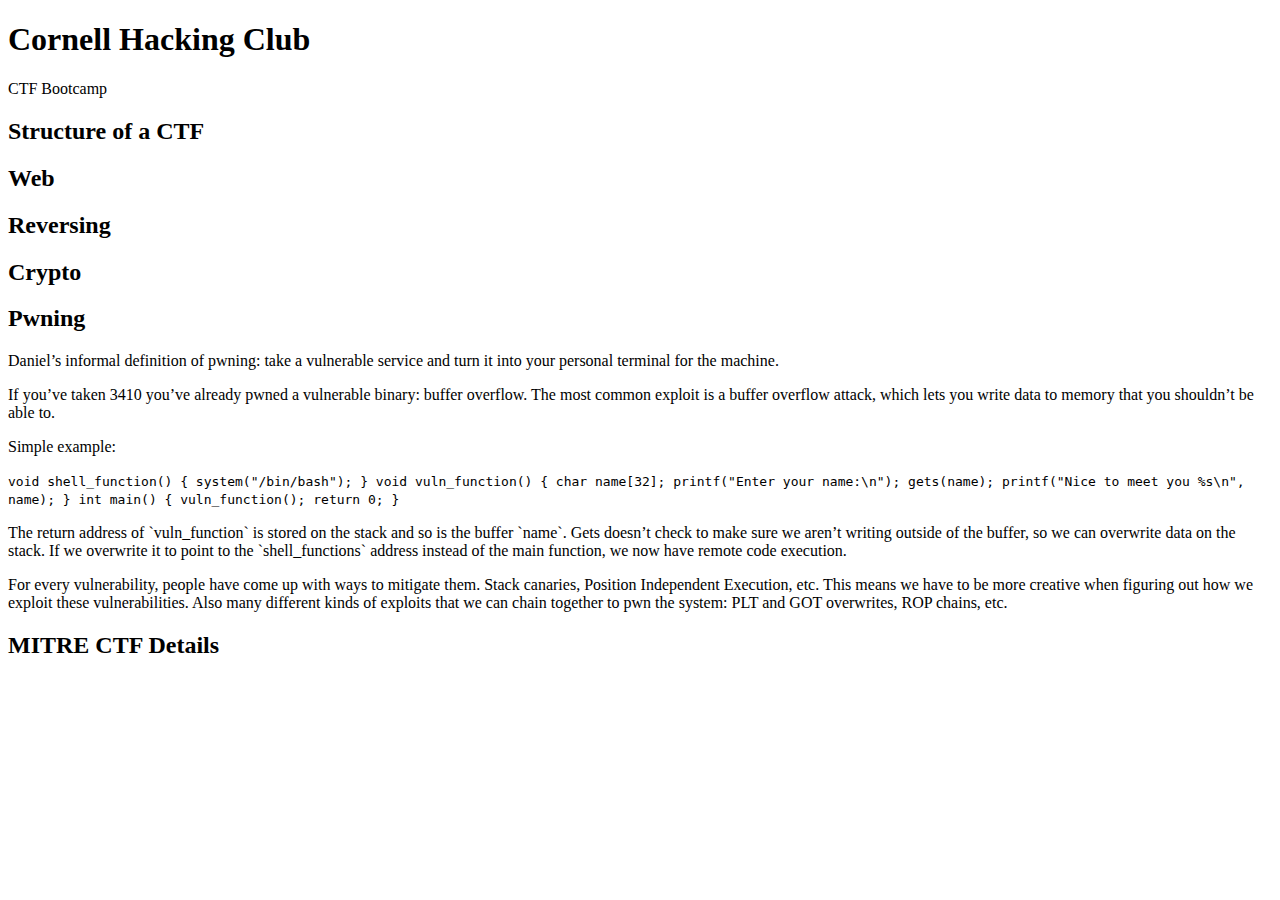
==== Archive/Meetings/02.18.19.html @ 6e64ecfc "sectioned pwning" ====
<!doctype html>
<html lang="en">
<head>
	<meta charset="utf-8">

	<title>Welcome Back | Cornell Hacking Club</title>

	<link rel="stylesheet" href="../../css/reveal.css">
	<link rel="stylesheet" href="../../css/theme/chc.css" id="theme">
</head>
<body>
	<div class="reveal">
		<div class="slides">
			<section>
				<h1>Cornell Hacking Club</h1>
				<p>CTF Bootcamp</p>
			</section>

			<section>
				<h2>Structure of a CTF</h2>
			</section>

			<section>
				<h2>Web</h2>
			</section>

			<section>
				<h2>Reversing</h2>
			</section>

      <section>
          <h2>Crypto</h2>
      </section>

      <section>
          <h2>Pwning</h2>
      </section>	      
		      		       
      <section>
	     <p>Daniel’s informal definition of pwning: 
	      take a vulnerable service and turn it into your personal terminal for the machine.</p> 
      </section>
		      
       <section>
	      <p>If you’ve taken 3410 you’ve already pwned a vulnerable binary: buffer overflow. 
	      The most common exploit is a buffer overflow attack, 
	      which lets you write data to memory that you shouldn’t be able to.</p>
      </section>
			
	 <section>
	      <p>Simple example:</p>
	      <code>
void shell_function() {
    system("/bin/bash");
}

void vuln_function() {
    char name[32];
    printf("Enter your name:\n");
    gets(name);
    printf("Nice to meet you %s\n", name);
}

int main() {
    vuln_function();
    return 0;
}
	      </code>
      </section>

			
	<section>
	      <p>The return address of `vuln_function` is stored on the stack and so is the buffer `name`. 
	      Gets doesn’t check to make sure we aren’t writing outside of the buffer, so we can overwrite data on the stack. 
	      If we overwrite it to point to the `shell_functions` address instead of the main function, 
	      we now have remote code execution.</p>
      </section>		
		      
       <section>
	      <p>For every vulnerability, people have come up with ways to mitigate them. Stack canaries, Position Independent Execution, etc.
	      This means we have to be more creative when figuring out how we exploit these vulnerabilities.
	      Also many different kinds of exploits that we can chain together to pwn the system: PLT and GOT overwrites, ROP chains, etc.</p>
      </section>

      <section>
          <h2>MITRE CTF Details</h2>
      </section>
	</div>
	<script src="../../js/reveal.js"></script>
	<script>Reveal.initialize();</script>
</body>
</html>
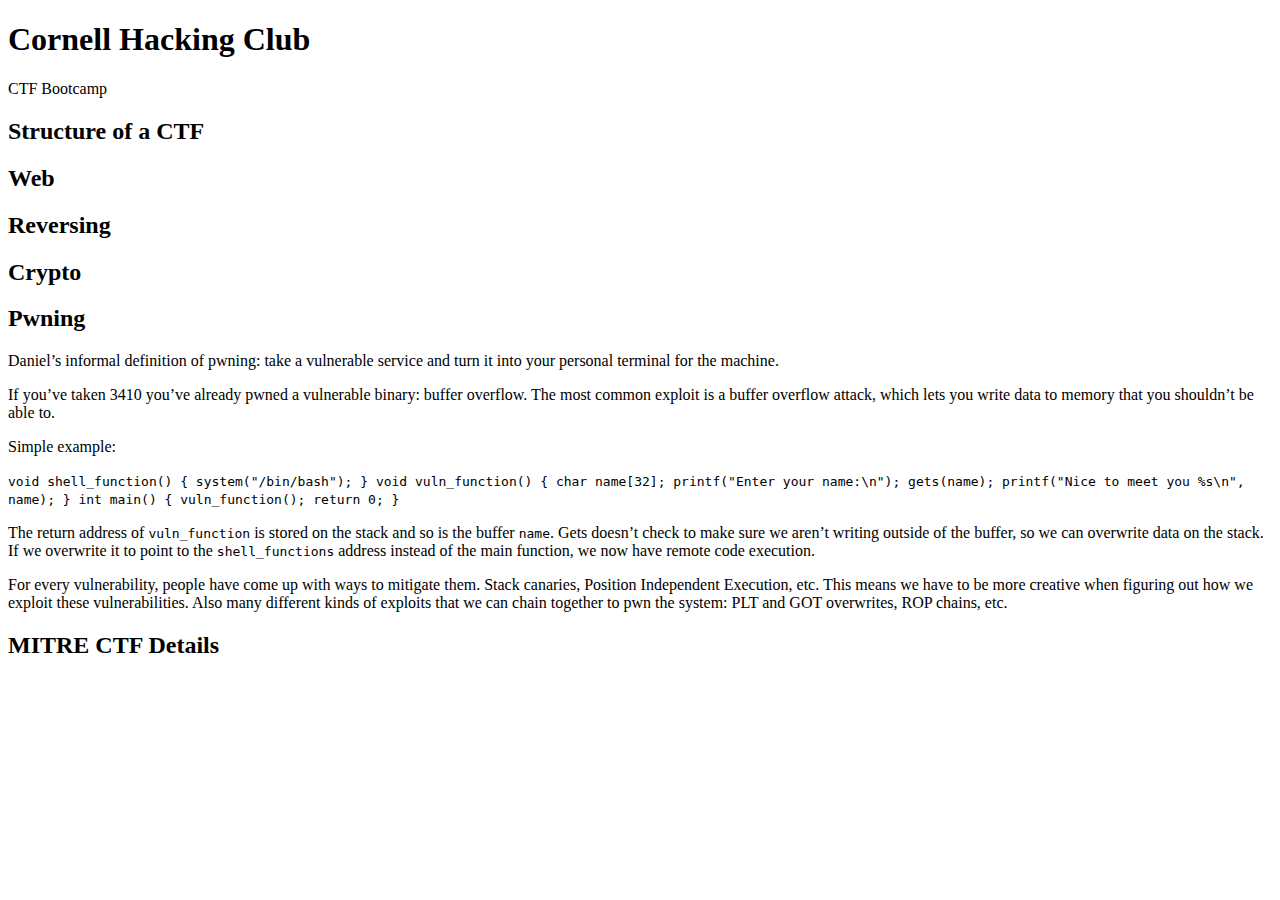
==== commit 4f895248: "updated pwn" ====
--- a/Archive/Meetings/02.18.19.html
+++ b/Archive/Meetings/02.18.19.html
@@ -51,28 +51,51 @@
 	      <p>Simple example:</p>
 	      <code>
 void shell_function() {
+		      </code>
+		 	<code>
     system("/bin/bash");
+				</code>
+		 	<code>
 }
+		      </code>
+		 	<code>
 
 void vuln_function() {
+				</code>
+		 	<code>
     char name[32];
+				</code>
+		 	<code>
     printf("Enter your name:\n");
+				</code>
+		 	<code>
     gets(name);
+				</code>
+		 	<code>
     printf("Nice to meet you %s\n", name);
+				</code>
+		 	<code>
 }
-
+</code>
+		 	<code>
 int main() {
+				</code>
+		 	<code>
     vuln_function();
+				</code>
+		 	<code>
     return 0;
+				</code>
+		 	<code>
 }
 	      </code>
       </section>
 
 			
 	<section>
-	      <p>The return address of `vuln_function` is stored on the stack and so is the buffer `name`. 
+		<p>The return address of <code>vuln_function</code> is stored on the stack and so is the buffer <code>name</code>. 
 	      Gets doesn’t check to make sure we aren’t writing outside of the buffer, so we can overwrite data on the stack. 
-	      If we overwrite it to point to the `shell_functions` address instead of the main function, 
+			If we overwrite it to point to the <code>shell_functions</code> address instead of the main function, 
 	      we now have remote code execution.</p>
       </section>		
 		      
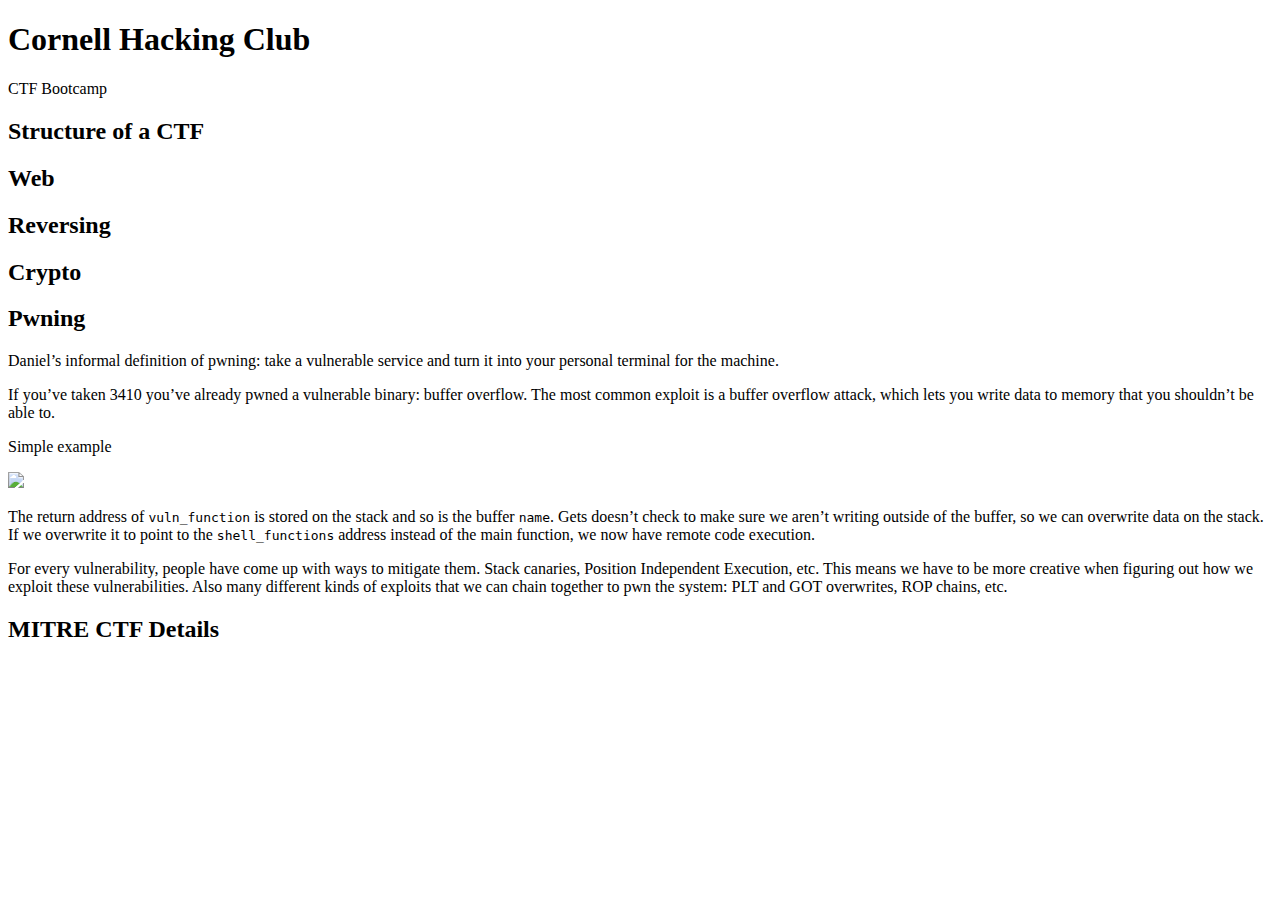
==== commit 491994c0: "updated pwn" ====
--- a/Archive/Meetings/02.18.19.html
+++ b/Archive/Meetings/02.18.19.html
@@ -48,47 +48,8 @@
       </section>
 			
 	 <section>
-	      <p>Simple example:</p>
-	      <code>
-void shell_function() {
-		      </code>
-		 	<code>
-    system("/bin/bash");
-				</code>
-		 	<code>
-}
-		      </code>
-		 	<code>
-
-void vuln_function() {
-				</code>
-		 	<code>
-    char name[32];
-				</code>
-		 	<code>
-    printf("Enter your name:\n");
-				</code>
-		 	<code>
-    gets(name);
-				</code>
-		 	<code>
-    printf("Nice to meet you %s\n", name);
-				</code>
-		 	<code>
-}
-</code>
-		 	<code>
-int main() {
-				</code>
-		 	<code>
-    vuln_function();
-				</code>
-		 	<code>
-    return 0;
-				</code>
-		 	<code>
-}
-	      </code>
+	      <p>Simple example</p>
+		<img src="vuln_code.png">
       </section>
 
 			
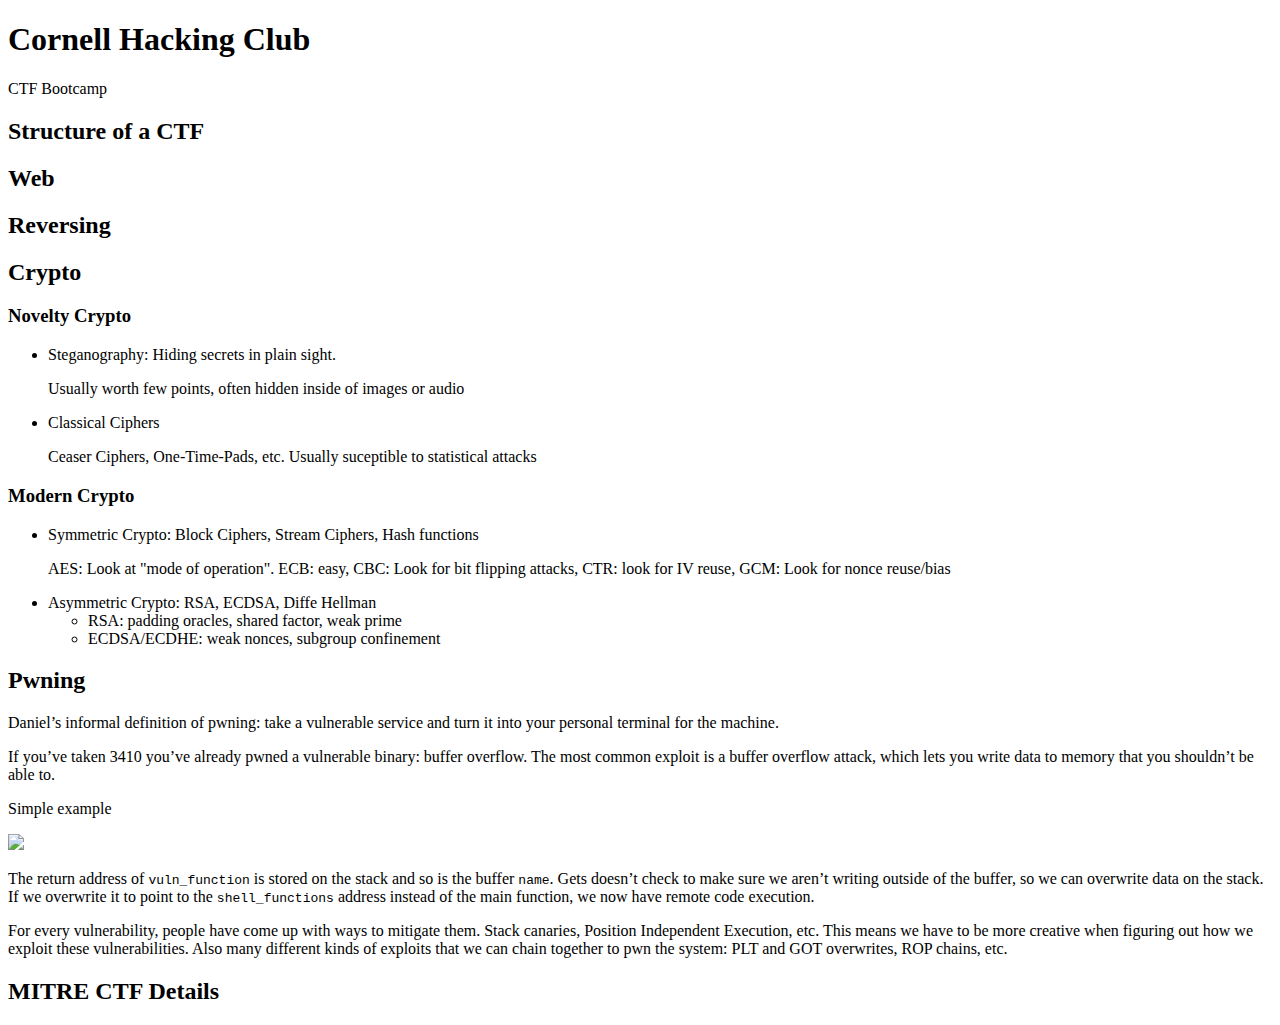
==== commit 46695c08: "Start crypto slides" ====
--- a/Archive/Meetings/02.18.19.html
+++ b/Archive/Meetings/02.18.19.html
@@ -28,8 +28,35 @@
 				<h2>Reversing</h2>
 			</section>
 
+      <section id ="crypto">
+          <h2>Crypto</h2>
+      </section>
+
       <section>
-          <h2>Crypto</h2>
+          <h3>Novelty Crypto</h3>
+          <ul>
+              <li> Steganography: Hiding secrets in plain sight.
+                  <p> Usually worth few points, often hidden inside of images or audio </p>
+              </li>
+              <li> Classical Ciphers
+                  <p> Ceaser Ciphers, One-Time-Pads, etc. Usually suceptible to statistical attacks</p>
+              </li>
+          </ul>
+      </section>
+
+      <section>
+          <h3> Modern Crypto </h3>
+          <ul>
+              <li> Symmetric Crypto: Block Ciphers, Stream Ciphers, Hash functions
+                  <p> AES: Look at "mode of operation". ECB: easy, CBC: Look for bit flipping attacks, CTR: look for IV reuse, GCM: Look for nonce reuse/bias
+              </li>
+              <li> Asymmetric Crypto: RSA, ECDSA, Diffe Hellman
+                  <ul>
+                      <li> RSA: padding oracles, shared factor, weak prime </li>
+                      <li> ECDSA/ECDHE: weak nonces, subgroup confinement
+                  </ul>
+              </li>
+          </ul>
       </section>
 
       <section>
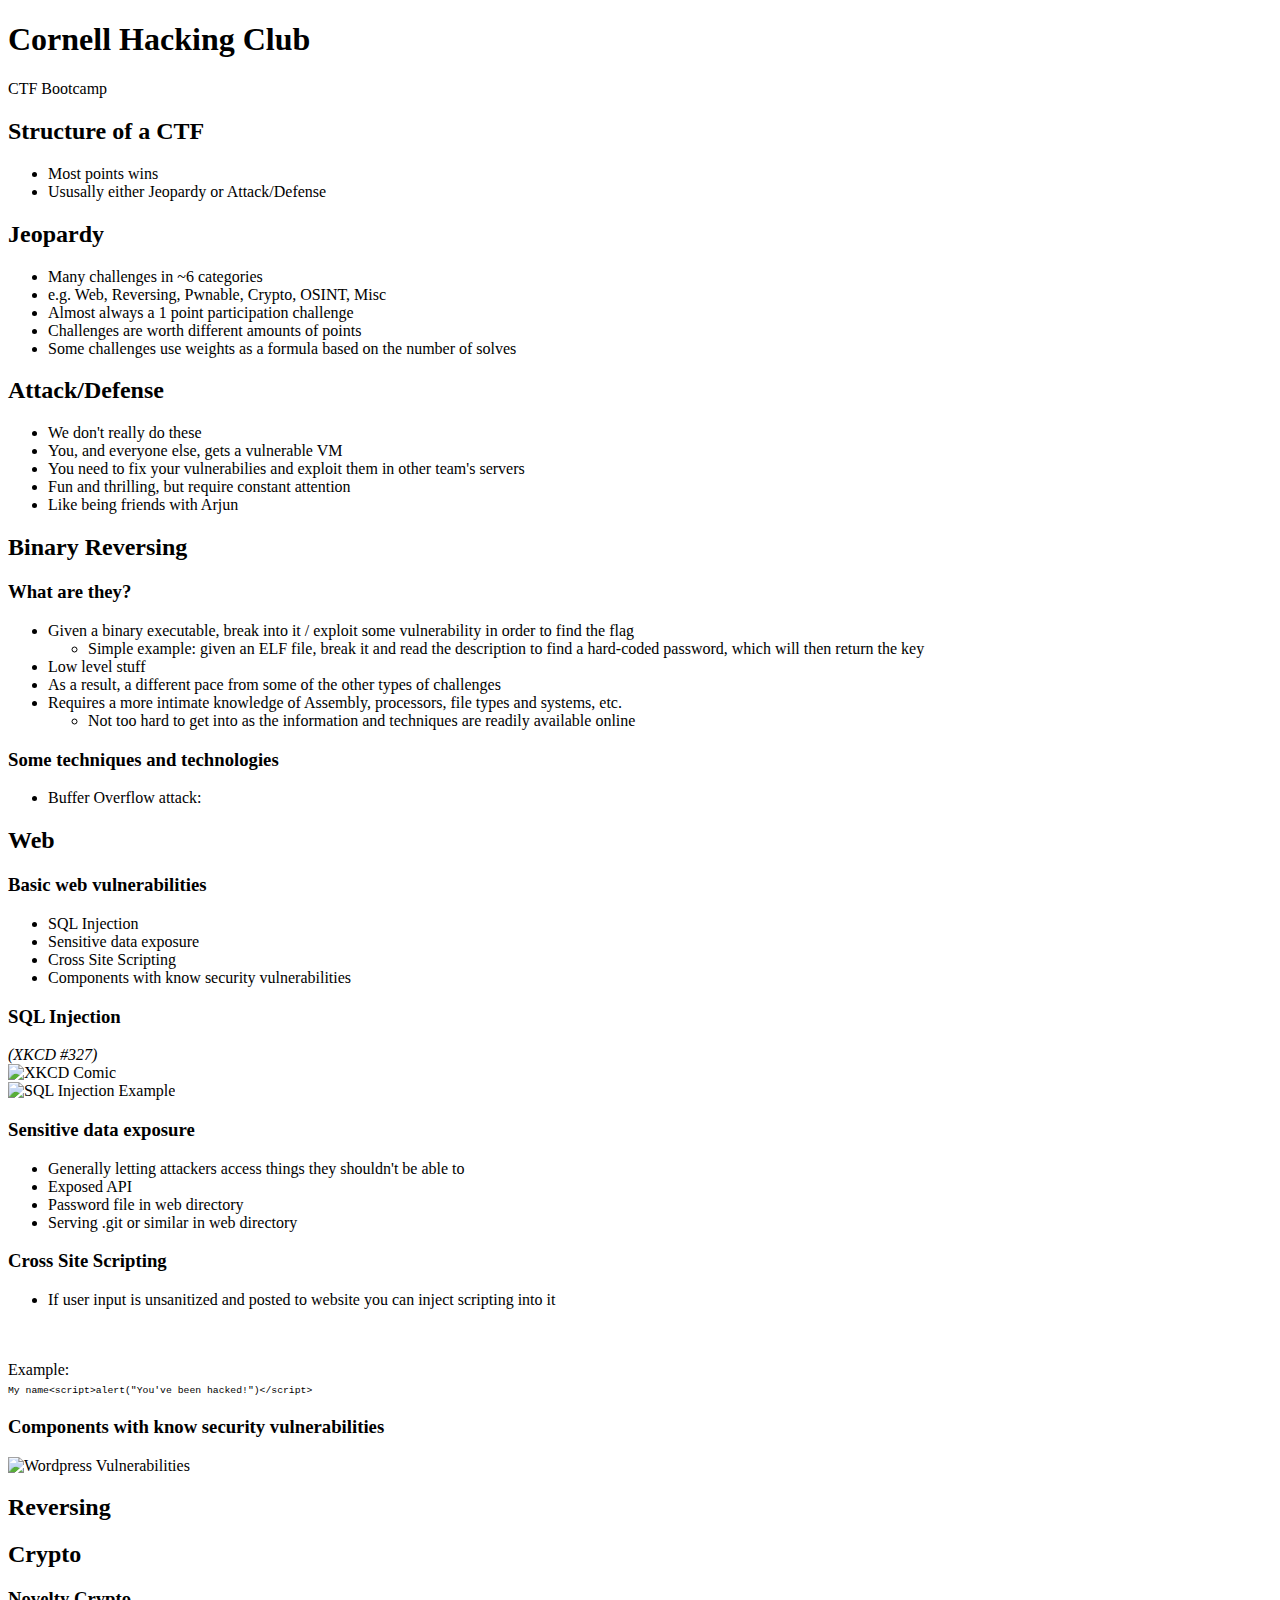
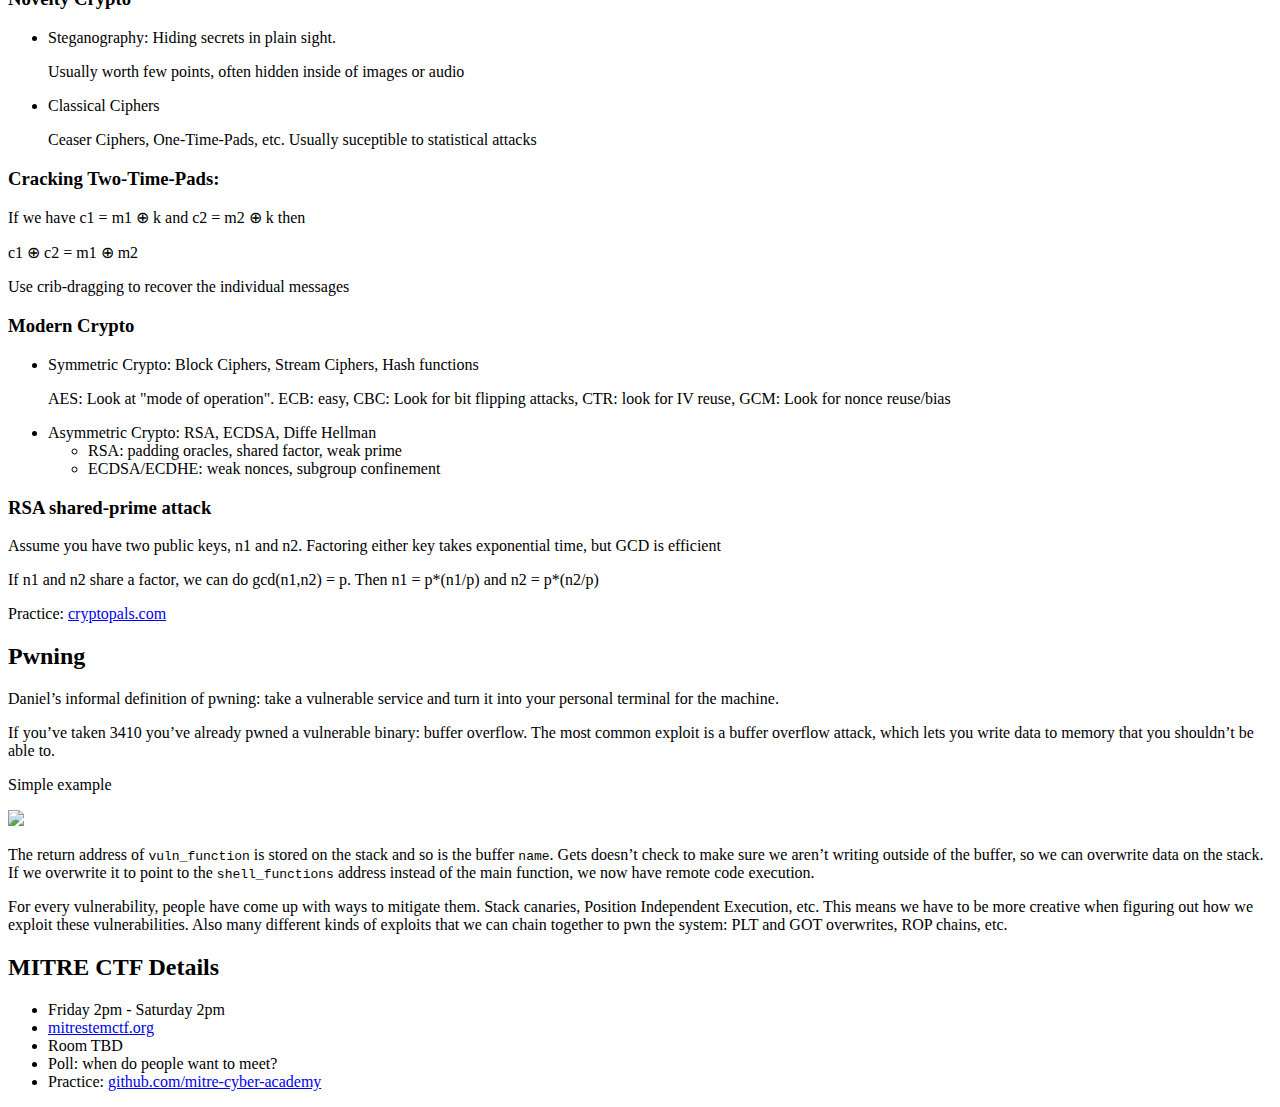
==== commit 82a12854: "Added half Binary reversing slides" ====
--- a/Archive/Meetings/02.18.19.html
+++ b/Archive/Meetings/02.18.19.html
@@ -1,103 +1,237 @@
 <!doctype html>
 <html lang="en">
+
 <head>
-	<meta charset="utf-8">
-
-	<title>Welcome Back | Cornell Hacking Club</title>
-
-	<link rel="stylesheet" href="../../css/reveal.css">
-	<link rel="stylesheet" href="../../css/theme/chc.css" id="theme">
+    <meta charset="utf-8">
+
+    <title>CTF Intro | Cornell Hacking Club</title>
+
+    <link rel="stylesheet" href="../../css/reveal.css">
+    <link rel="stylesheet" href="../../css/theme/chc.css" id="theme">
 </head>
+
 <body>
-	<div class="reveal">
-		<div class="slides">
-			<section>
-				<h1>Cornell Hacking Club</h1>
-				<p>CTF Bootcamp</p>
-			</section>
-
-			<section>
-				<h2>Structure of a CTF</h2>
-			</section>
-
-			<section>
-				<h2>Web</h2>
-			</section>
-
-			<section>
-				<h2>Reversing</h2>
-			</section>
-
-      <section id ="crypto">
-          <h2>Crypto</h2>
-      </section>
-
-      <section>
-          <h3>Novelty Crypto</h3>
-          <ul>
-              <li> Steganography: Hiding secrets in plain sight.
-                  <p> Usually worth few points, often hidden inside of images or audio </p>
-              </li>
-              <li> Classical Ciphers
-                  <p> Ceaser Ciphers, One-Time-Pads, etc. Usually suceptible to statistical attacks</p>
-              </li>
-          </ul>
-      </section>
-
-      <section>
-          <h3> Modern Crypto </h3>
-          <ul>
-              <li> Symmetric Crypto: Block Ciphers, Stream Ciphers, Hash functions
-                  <p> AES: Look at "mode of operation". ECB: easy, CBC: Look for bit flipping attacks, CTR: look for IV reuse, GCM: Look for nonce reuse/bias
-              </li>
-              <li> Asymmetric Crypto: RSA, ECDSA, Diffe Hellman
-                  <ul>
-                      <li> RSA: padding oracles, shared factor, weak prime </li>
-                      <li> ECDSA/ECDHE: weak nonces, subgroup confinement
-                  </ul>
-              </li>
-          </ul>
-      </section>
-
-      <section>
-          <h2>Pwning</h2>
-      </section>	      
-		      		       
-      <section>
-	     <p>Daniel’s informal definition of pwning: 
-	      take a vulnerable service and turn it into your personal terminal for the machine.</p> 
-      </section>
-		      
-       <section>
-	      <p>If you’ve taken 3410 you’ve already pwned a vulnerable binary: buffer overflow. 
-	      The most common exploit is a buffer overflow attack, 
-	      which lets you write data to memory that you shouldn’t be able to.</p>
-      </section>
-			
-	 <section>
-	      <p>Simple example</p>
-		<img src="vuln_code.png">
-      </section>
-
-			
-	<section>
-		<p>The return address of <code>vuln_function</code> is stored on the stack and so is the buffer <code>name</code>. 
-	      Gets doesn’t check to make sure we aren’t writing outside of the buffer, so we can overwrite data on the stack. 
-			If we overwrite it to point to the <code>shell_functions</code> address instead of the main function, 
-	      we now have remote code execution.</p>
-      </section>		
-		      
-       <section>
-	      <p>For every vulnerability, people have come up with ways to mitigate them. Stack canaries, Position Independent Execution, etc.
-	      This means we have to be more creative when figuring out how we exploit these vulnerabilities.
-	      Also many different kinds of exploits that we can chain together to pwn the system: PLT and GOT overwrites, ROP chains, etc.</p>
-      </section>
-
-      <section>
-          <h2>MITRE CTF Details</h2>
-      </section>
-	</div>
-	<script src="../../js/reveal.js"></script>
-	<script>Reveal.initialize();</script>
+    <div class="reveal">
+        <div class="slides">
+            <section>
+                <h1>Cornell Hacking Club</h1>
+                <p>CTF Bootcamp</p>
+            </section>
+
+            <section>
+                <h2>Structure of a CTF</h2>
+                <ul>
+                    <li>Most points wins</li>
+                    <li>Ususally either Jeopardy or Attack/Defense</li>
+                </ul>
+            </section>
+
+            <section>
+                <h2>Jeopardy</h2>
+                <ul>
+                    <li>Many challenges in ~6 categories</li>
+                    <li>e.g. Web, Reversing, Pwnable, Crypto, OSINT, Misc</li>
+                    <li>Almost always a 1 point participation challenge</li>
+                    <li>Challenges are worth different amounts of points</li>
+                    <li>Some challenges use weights as a formula based on the number of solves</li>
+                </ul>
+            </section>
+
+            <section>
+                <h2>Attack/Defense</h2>
+                <ul>
+                    <li>We don't really do these</li>
+                    <li>You, and everyone else, gets a vulnerable VM </li>
+                    <li>You need to fix your vulnerabilies and exploit them in other team's servers</li>
+                    <li>Fun and thrilling, but require constant attention</li>
+                    <li>Like being friends with Arjun</li>
+                </ul>
+            </section>
+            
+            <section>
+                <h2>Binary Reversing</h2>
+            </section>
+            
+            <section>
+                <h3>What are they?</h3>
+                <ul>
+                    <li>Given a binary executable, break into it / exploit some vulnerability in order to find the flag</li>
+                    <ul>
+                        <li>Simple example: given an ELF file, break it and read the description to find a hard-coded password, which will then return the key</li>
+                    </ul>
+                    <li>Low level stuff</li>
+                    <li>As a result, a different pace from some of the other types of challenges</li>
+                    <li>Requires a more intimate knowledge of Assembly, processors, file types and systems, etc.</li>
+                    <ul>
+                        <li>Not too hard to get into as the information and techniques are readily available online</li>
+                    </ul>
+                </ul>
+            </section>
+            
+            <section>
+                <h3>Some techniques and technologies</h3>
+                <ul>
+                    <li>Buffer Overflow attack:</li>
+                </ul>
+            </section>
+                
+
+            <section>
+                <h2>Web</h2>
+            </section>
+
+            <section>
+                <h3>Basic web vulnerabilities</h3>
+                <ul>
+                    <li>SQL Injection</li>
+                    <li>Sensitive data exposure</li>
+                    <li>Cross Site Scripting</li>
+                    <li>Components with know security vulnerabilities</li>
+                </ul>
+            </section>
+
+            <section>
+                <h3>SQL Injection</h3>
+                <cite>(XKCD #327)</cite><br>
+                <img src="exploits_of_a_mom.png" alt="XKCD Comic"><br>
+                <img src="sql_injection_example.png" alt="SQL Injection Example"><br>
+            </section>
+
+            <section>
+                <h3>Sensitive data exposure</h3>
+                <ul>
+                    <li>Generally letting attackers access things they shouldn't be able to</li>
+                    <li>Exposed API</li>
+                    <li>Password file in web directory</li>
+                    <li>Serving .git or similar in web directory</li>
+                </ul>
+            </section>
+
+            <section>
+                <h3>Cross Site Scripting</h3>
+                <ul>
+                    <li>If user input is unsanitized and posted to website you can inject scripting into it</li>
+                </ul>
+                <br><br>
+                Example:<br>
+                <code style="font-size: .75em">
+                    My name&lt;script>alert("You've been hacked!")&lt;/script>
+                </code>
+            </section>
+
+            <section>
+                <h3>Components with know security vulnerabilities</h3>
+                <img src="wordpress_vulnerabilities.png" alt="Wordpress Vulnerabilities">
+            </section>
+
+            <section>
+                <h2>Reversing</h2>
+            </section>
+
+            <section id="crypto">
+                <h2>Crypto</h2>
+            </section>
+
+            <section>
+                <h3>Novelty Crypto</h3>
+                <ul>
+                    <li> Steganography: Hiding secrets in plain sight.
+                        <p> Usually worth few points, often hidden inside of images or audio </p>
+                    </li>
+                    <li> Classical Ciphers
+                        <p> Ceaser Ciphers, One-Time-Pads, etc. Usually suceptible to statistical attacks</p>
+                    </li>
+                </ul>
+            </section>
+
+            <section>
+                <h3> Cracking Two-Time-Pads: </h3>
+                <p> If we have c1 = m1 ⊕ k and c2 = m2 ⊕ k then
+                </p>
+                <p>c1 ⊕ c2 = m1 ⊕ m2</p>
+                <p> Use crib-dragging to recover the individual messages </p>
+            </section>
+
+            <section>
+                <h3> Modern Crypto </h3>
+                <ul>
+                    <li> Symmetric Crypto: Block Ciphers, Stream Ciphers, Hash functions
+                        <p> AES: Look at "mode of operation". ECB: easy, CBC: Look for bit flipping attacks, CTR: look
+                            for IV reuse, GCM: Look for nonce reuse/bias
+                    </li>
+                    <li> Asymmetric Crypto: RSA, ECDSA, Diffe Hellman
+                        <ul>
+                            <li> RSA: padding oracles, shared factor, weak prime </li>
+                            <li> ECDSA/ECDHE: weak nonces, subgroup confinement
+                        </ul>
+                    </li>
+                </ul>
+            </section>
+
+            <section>
+                <h3> RSA shared-prime attack </h3>
+                <p>Assume you have two public keys, n1 and n2. Factoring either key takes exponential time, but GCD is
+                    efficient</p>
+                <p>If n1 and n2 share a factor, we can do gcd(n1,n2) = p. Then n1 = p*(n1/p) and n2 = p*(n2/p)</p>
+            </section>
+
+            <section>
+                Practice: <a href="https://cryptopals.com">cryptopals.com</a>
+            </section>
+
+            <section>
+                <h2>Pwning</h2>
+            </section>
+
+            <section>
+                <p>Daniel’s informal definition of pwning:
+                    take a vulnerable service and turn it into your personal terminal for the machine.</p>
+            </section>
+
+            <section>
+                <p>If you’ve taken 3410 you’ve already pwned a vulnerable binary: buffer overflow.
+                    The most common exploit is a buffer overflow attack,
+                    which lets you write data to memory that you shouldn’t be able to.</p>
+            </section>
+
+            <section>
+                <p>Simple example</p>
+                <img src="vuln_code.png">
+            </section>
+
+
+            <section>
+                <p>The return address of <code>vuln_function</code> is stored on the stack and so is the buffer <code>name</code>.
+                    Gets doesn’t check to make sure we aren’t writing outside of the buffer, so we can overwrite data
+                    on the stack.
+                    If we overwrite it to point to the <code>shell_functions</code> address instead of the main
+                    function,
+                    we now have remote code execution.</p>
+            </section>
+
+            <section>
+                <p>For every vulnerability, people have come up with ways to mitigate them. Stack canaries, Position
+                    Independent Execution, etc.
+                    This means we have to be more creative when figuring out how we exploit these vulnerabilities.
+                    Also many different kinds of exploits that we can chain together to pwn the system: PLT and GOT
+                    overwrites, ROP chains, etc.</p>
+            </section>
+
+            <section>
+                <h2>MITRE CTF Details</h2>
+                <ul>
+                    <li> Friday 2pm - Saturday 2pm </li>
+                    <li> <a href="https://mitrestemctf.org">mitrestemctf.org</a> </li>
+                    <li> Room TBD </li>
+                    <li> Poll: when do people want to meet? </li>
+                    <li> Practice: <a href="https://github.com/mitre-cyber-academy">github.com/mitre-cyber-academy</a></li>
+                </ul>
+            </section>
+        </div>
+        <script src="../../js/reveal.js"></script>
+        <script>
+            Reveal.initialize();
+        </script>
 </body>
+
 </html>
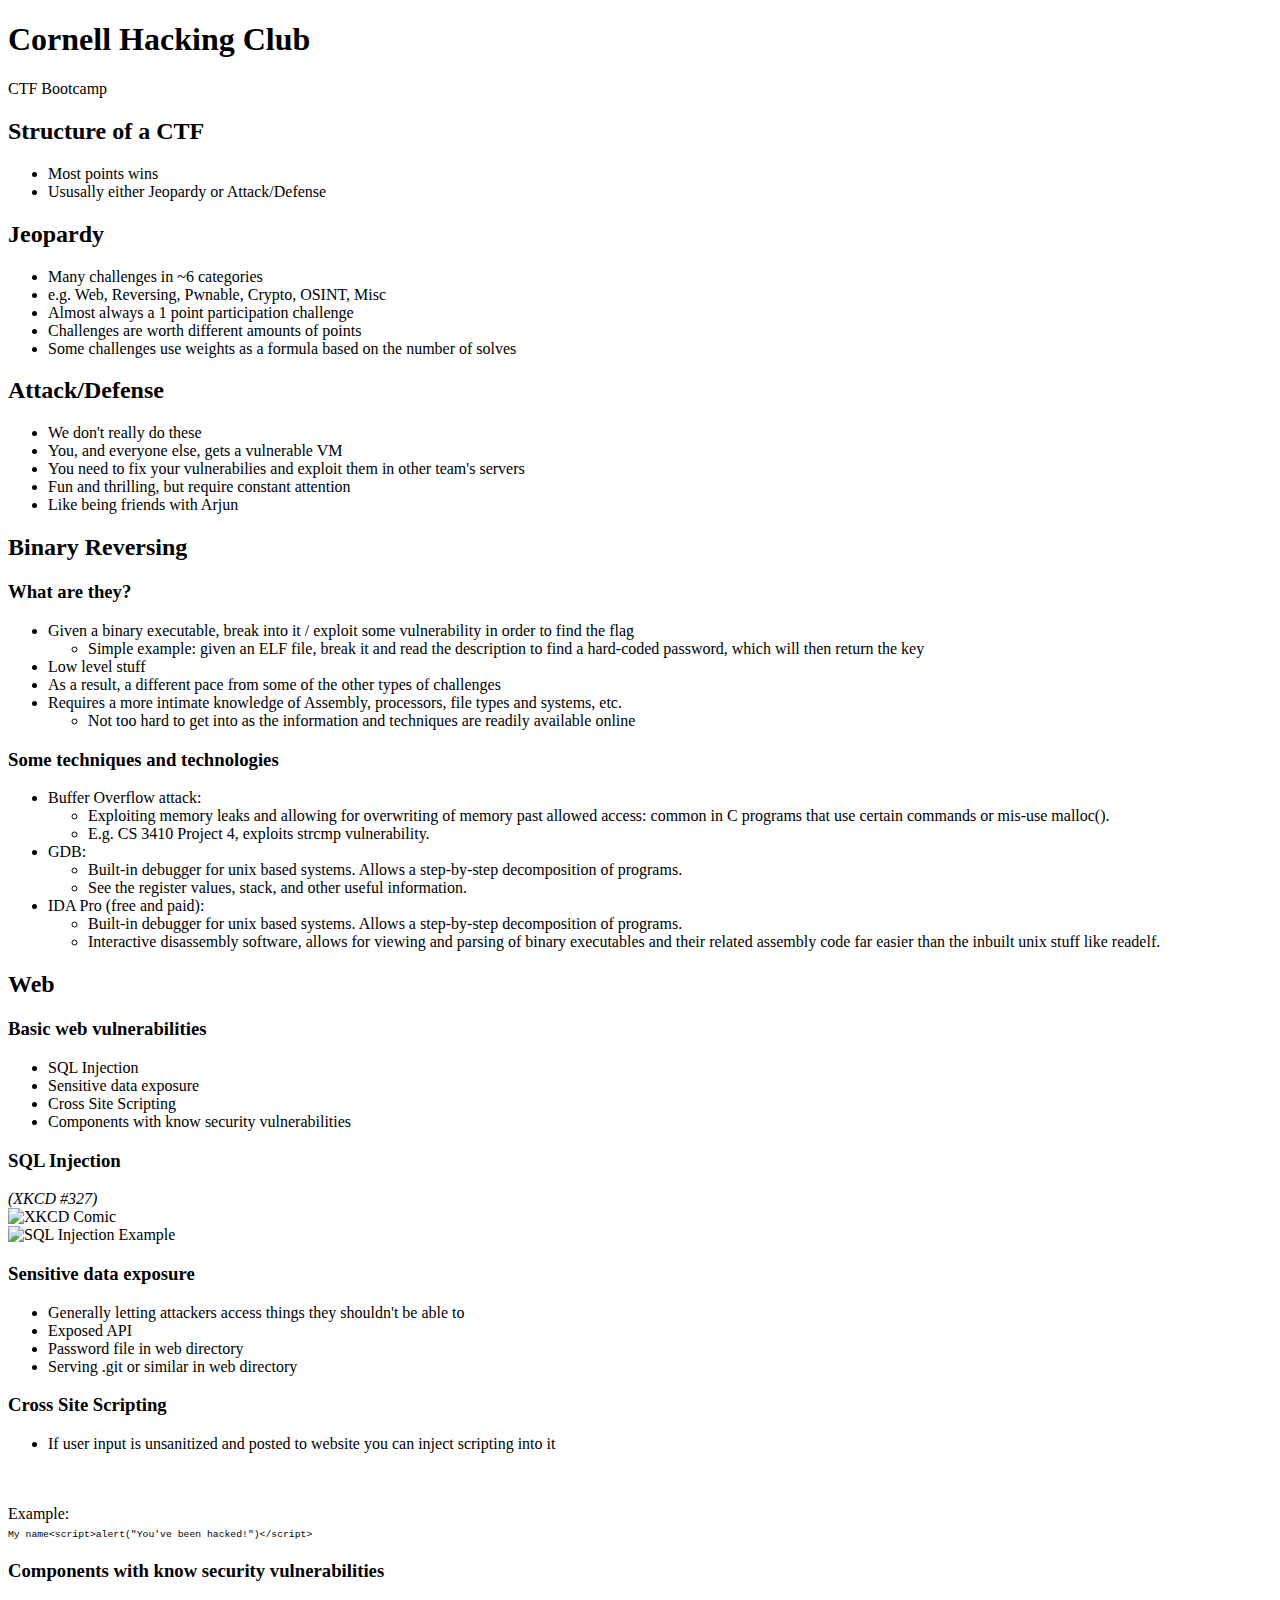
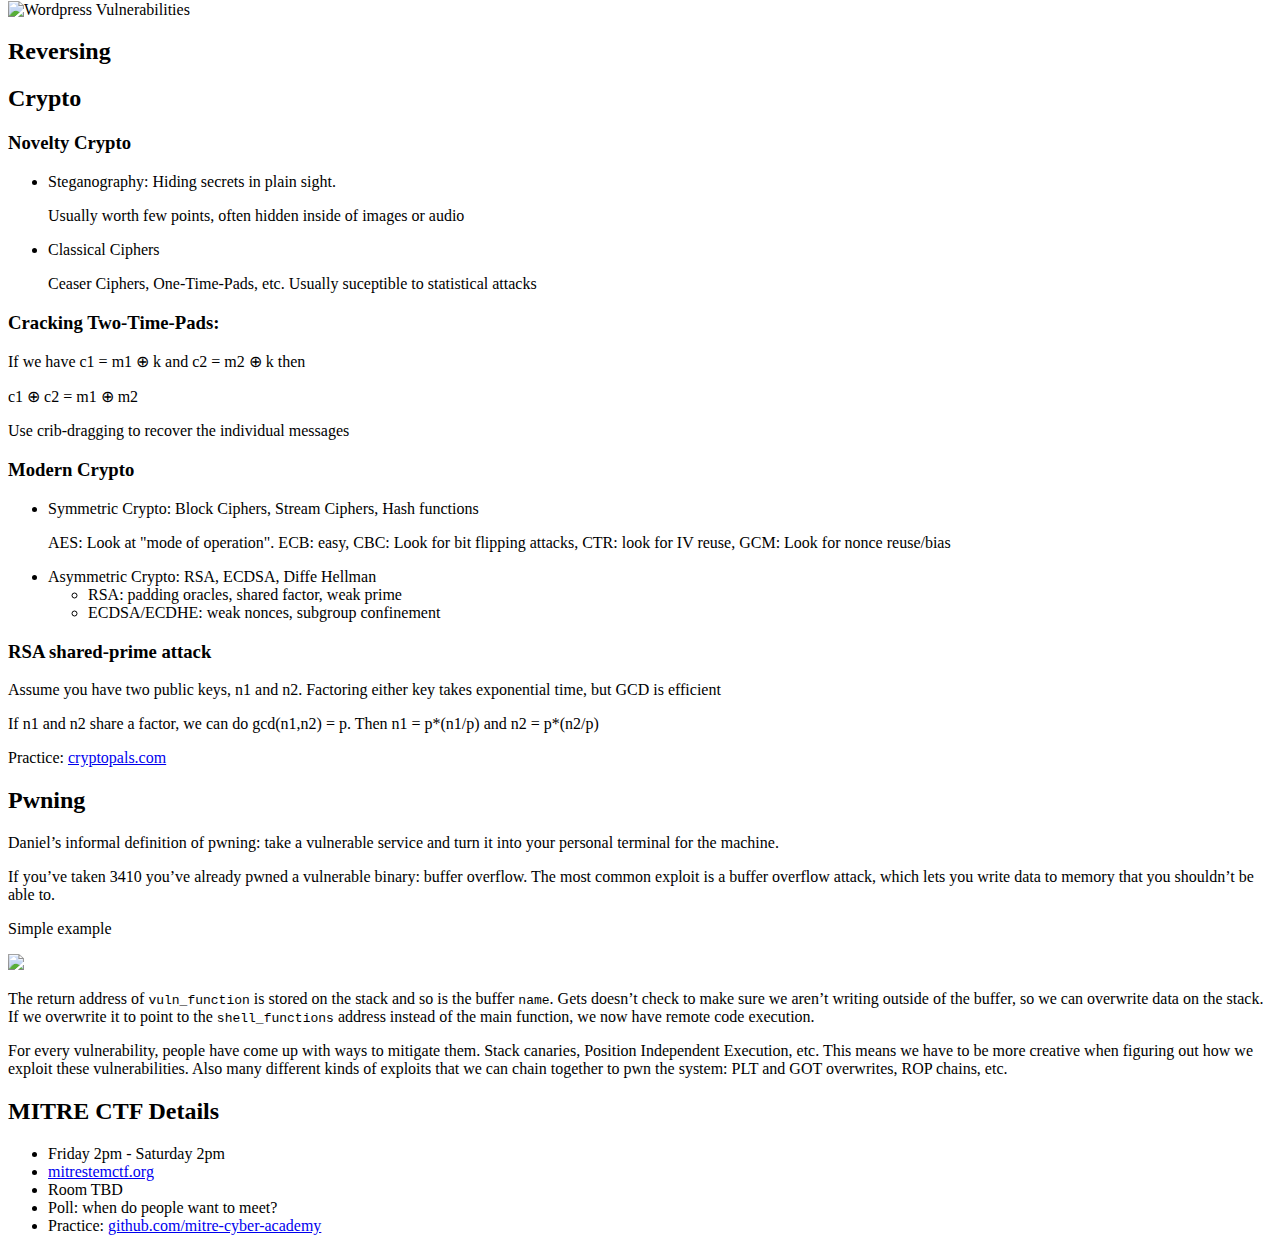
==== commit 10742468: "BR slides finished, nested UL's tho so only jesus and Ryan Slama can save us now" ====
--- a/Archive/Meetings/02.18.19.html
+++ b/Archive/Meetings/02.18.19.html
@@ -72,6 +72,20 @@
                 <h3>Some techniques and technologies</h3>
                 <ul>
                     <li>Buffer Overflow attack:</li>
+                    <ul>
+                        <li>Exploiting memory leaks and allowing for overwriting of memory past allowed access: common in C programs that use certain commands or mis-use malloc().</li>
+                        <li>E.g. CS 3410 Project 4, exploits strcmp vulnerability.</li>
+                    </ul>
+                    <li>GDB:</li>
+                    <ul>
+                        <li>Built-in debugger for unix based systems. Allows a step-by-step decomposition of programs.</li>
+                        <li>See the register values, stack, and other useful information.</li>
+                    </ul>
+                    <li>IDA Pro (free and paid):</li>
+                    <ul>
+                        <li>Built-in debugger for unix based systems. Allows a step-by-step decomposition of programs.</li>
+                        <li>Interactive disassembly software, allows for viewing and parsing of binary executables and their related assembly code far easier than the inbuilt unix stuff like readelf.</li>
+                    </ul>
                 </ul>
             </section>
                 
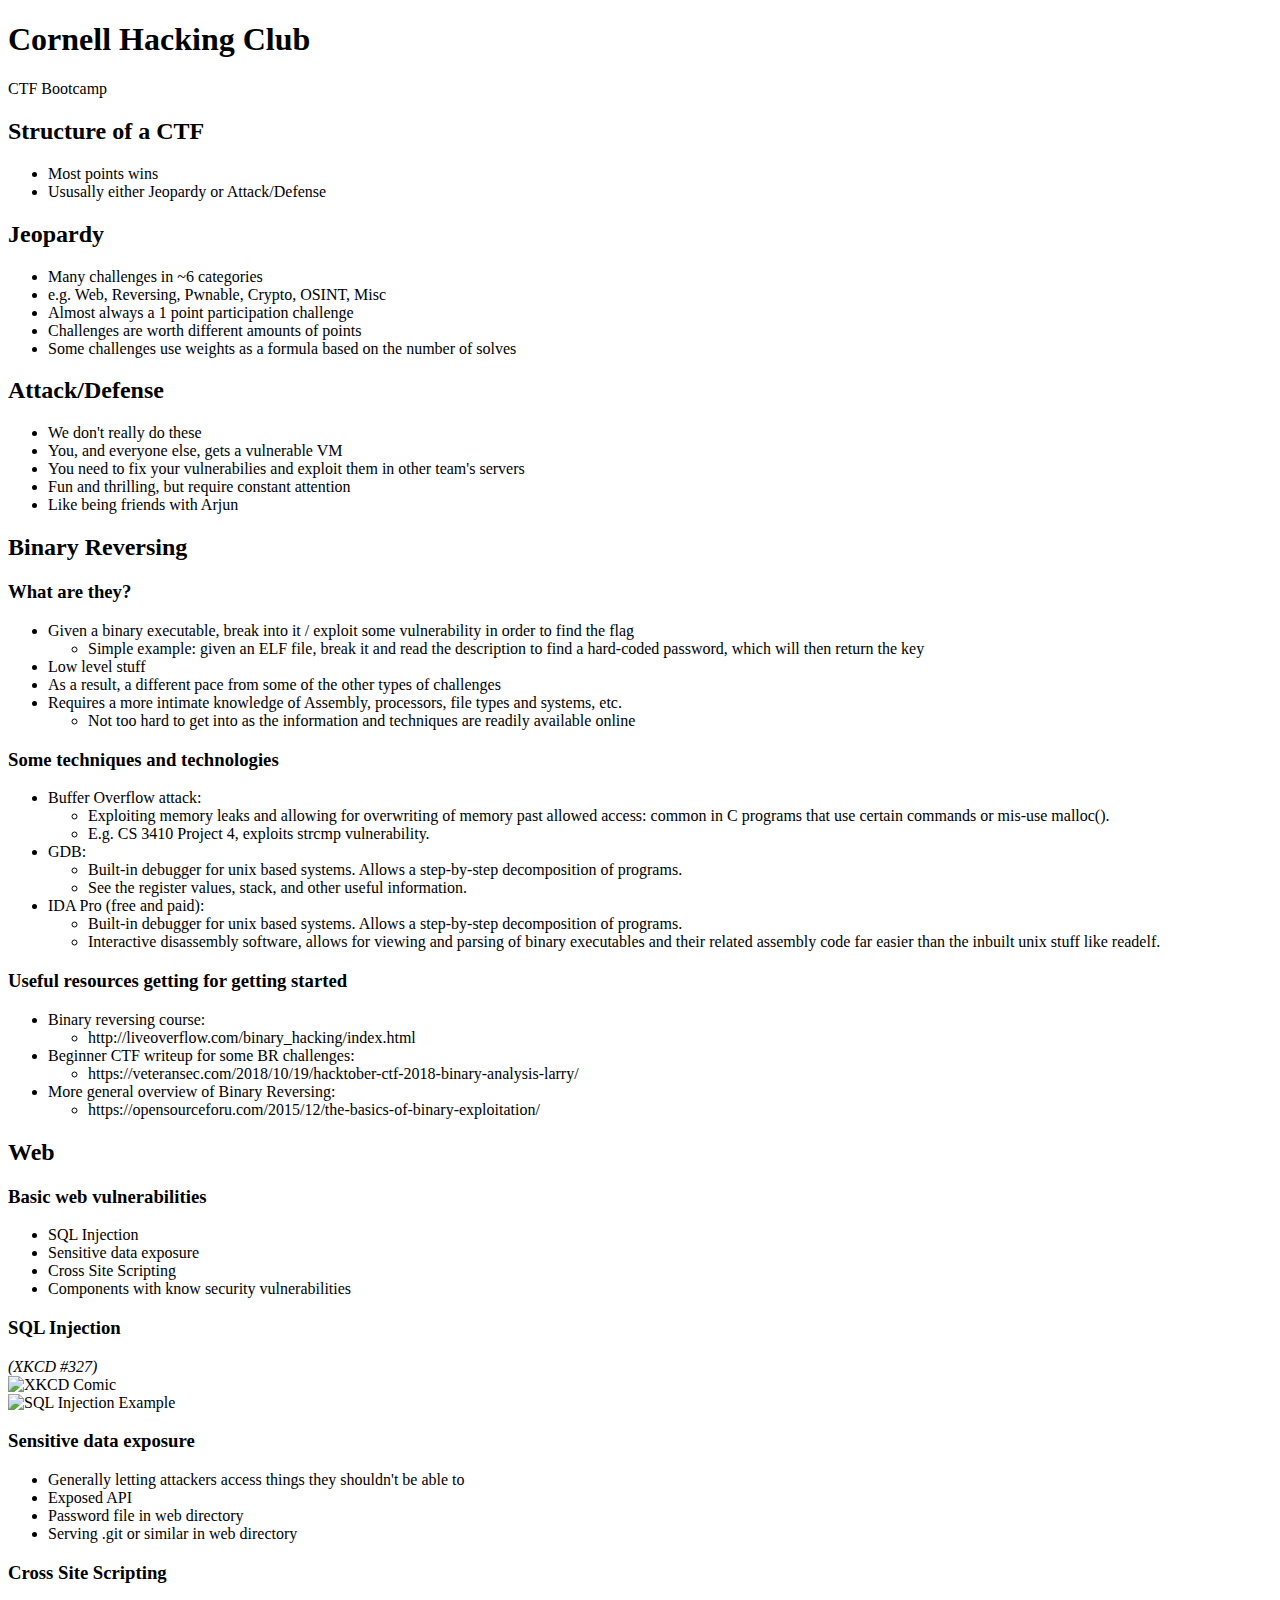
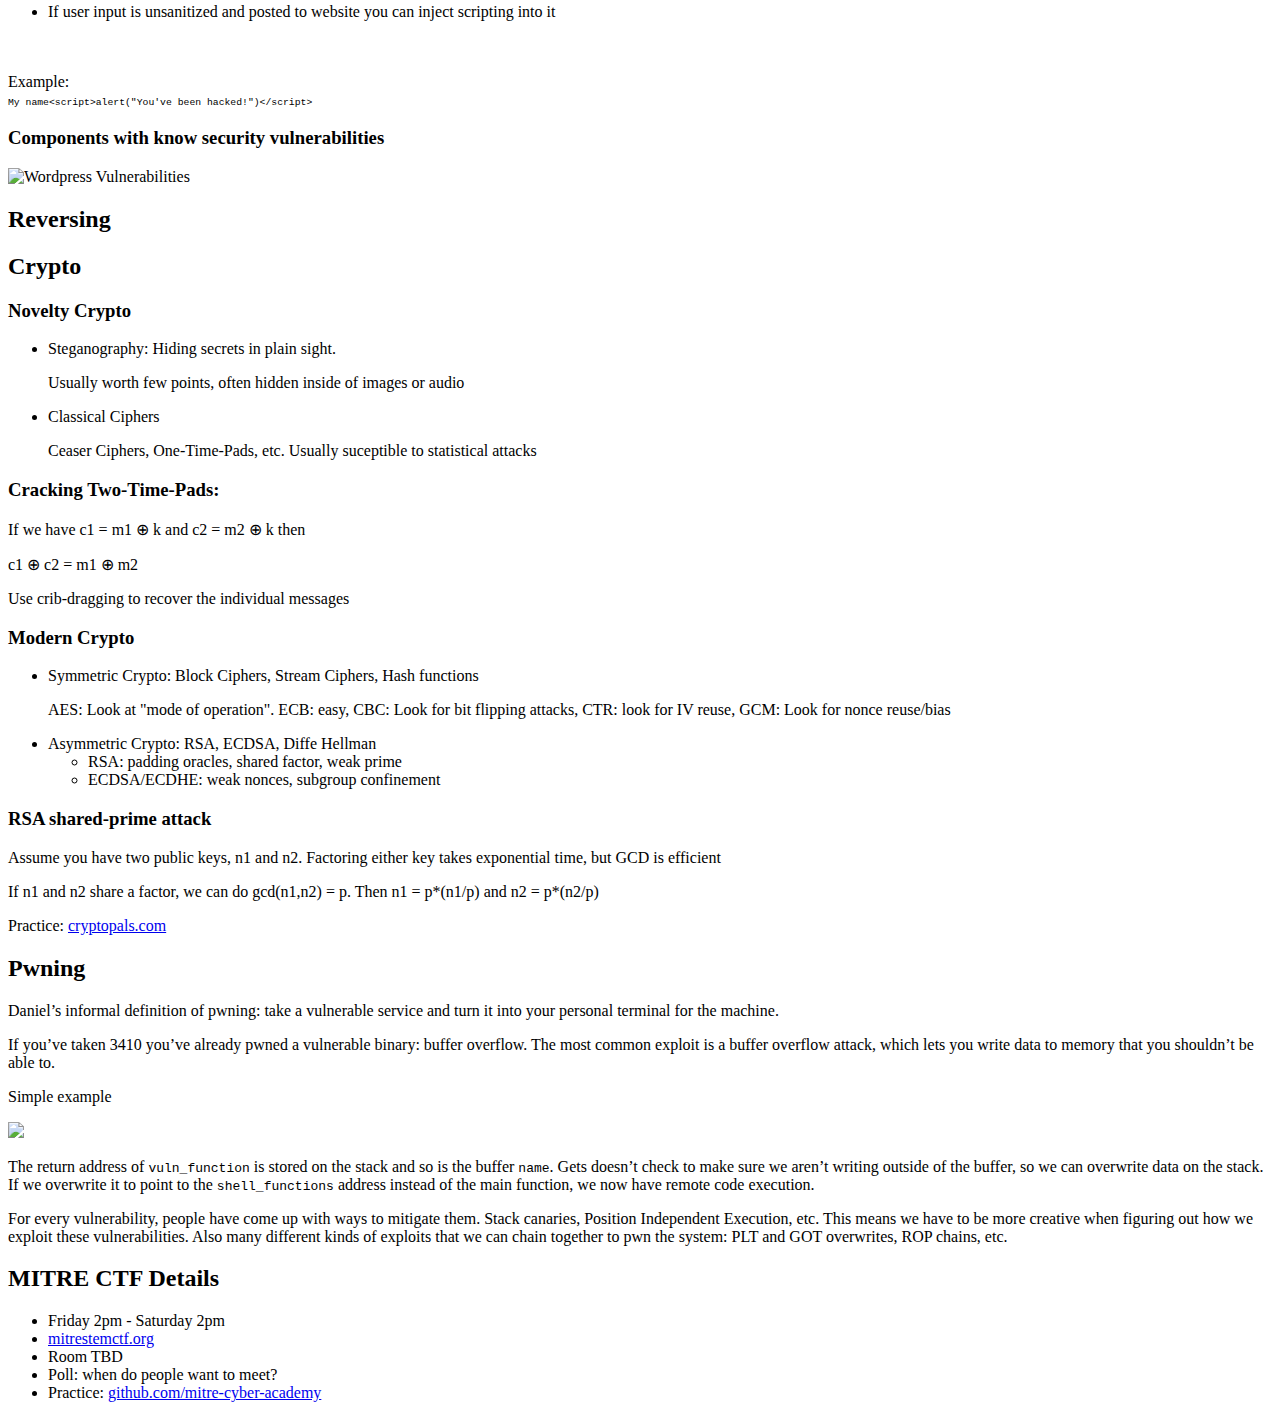
==== commit c934e9b9: "whoops jk I forgot a slide" ====
--- a/Archive/Meetings/02.18.19.html
+++ b/Archive/Meetings/02.18.19.html
@@ -85,6 +85,24 @@
                     <ul>
                         <li>Built-in debugger for unix based systems. Allows a step-by-step decomposition of programs.</li>
                         <li>Interactive disassembly software, allows for viewing and parsing of binary executables and their related assembly code far easier than the inbuilt unix stuff like readelf.</li>
+                    </ul>
+                </ul>
+            </section>
+            
+            <section>
+                <h3>Useful resources getting for getting started</h3>
+                <ul>
+                    <li>Binary reversing course:</li>
+                    <ul>
+                        <li>http://liveoverflow.com/binary_hacking/index.html</li>
+                    </ul>
+                    <li>Beginner CTF writeup for some BR challenges:</li>
+                    <ul>
+                        <li>https://veteransec.com/2018/10/19/hacktober-ctf-2018-binary-analysis-larry/</li>
+                    </ul>
+                    <li>More general overview of Binary Reversing:</li>
+                    <ul>
+                        <li>https://opensourceforu.com/2015/12/the-basics-of-binary-exploitation/</li>
                     </ul>
                 </ul>
             </section>
